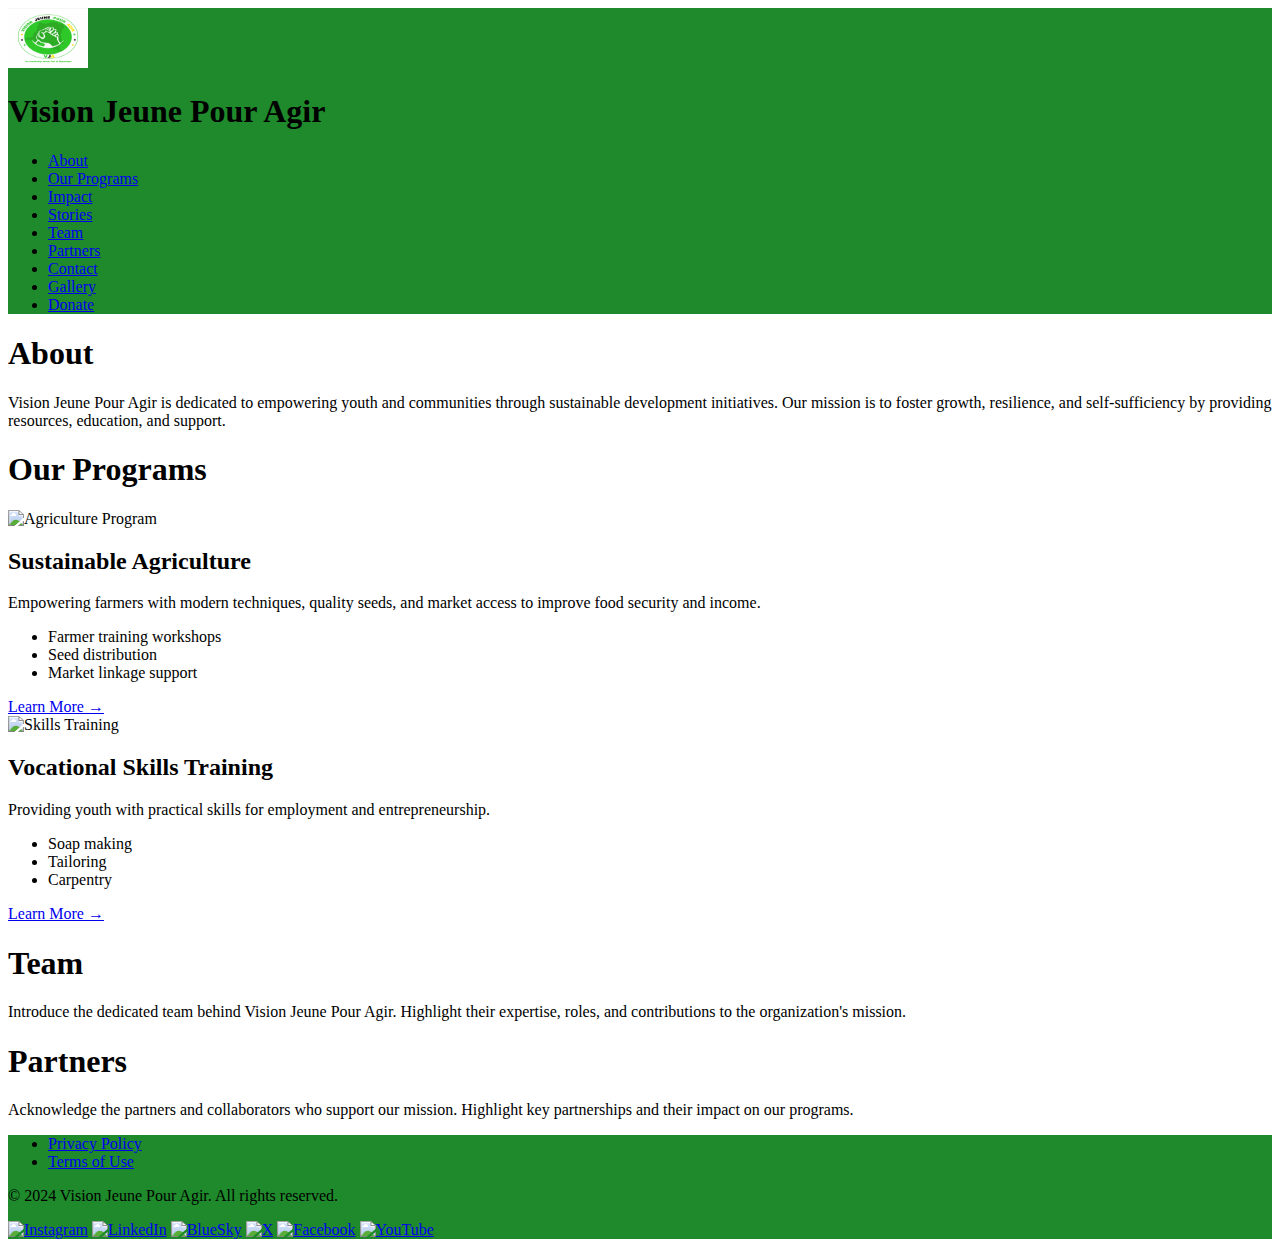
==== index.html @ 609d6e11 "feat: Add YouTube icon with link to footer in multiple HTML files" ====
<!DOCTYPE html>
<html lang="en">
<head>
  <meta charset="UTF-8">
  <meta name="viewport" content="width=device-width, initial-scale=1.0">
  <title>Our Programs - Vision Jeune Pour Agir</title>
  <link rel="stylesheet" href="https://cdnjs.cloudflare.com/ajax/libs/tailwindcss/2.2.19/tailwind.min.css">
  <style>
    :root {
      --primary-color: #1e8a2b;
      --secondary-color: #1d4ed8;
      --accent-color: #fbbf24;
    }
    header, footer, .donate { background-color: var(--primary-color); }
    nav a:hover { color: var(--accent-color); } 
    .btn-primary { background-color: var(--secondary-color); }
  </style>
</head>
<body>
  <header class="text-white p-4">
    <div class="container mx-auto flex justify-between items-center">
      <img src="Images/VJA.JPG" width= "80px" height=" 60px" class="mr-8">
      <h1 class="text-2xl font-bold">Vision Jeune Pour Agir</h1>
      <nav>
        <ul class="flex space-x-4">
          <li><a href="#about" class="hover:text-accent">About</a></li>
          <li><a href="#programs" class="hover:text-accent">Our Programs</a></li>
          <li><a href="impact.html" class="hover:text-accent">Impact</a></li>
          <li><a href="stories.html" class="hover:text-accent">Stories</a></li>
          <li><a href="team.html" class="hover:text-accent">Team</a></li>
          <li><a href="#partners" class="hover:text-accent">Partners</a></li>
          <li><a href="contact.html" class="hover:text-accent">Contact</a></li>
          <li><a href="gallery.html" class="hover:text-accent">Gallery</a></li>
          <li><a href="donate.html" class="bg-accent text-primary font-bold py-2 px-4 rounded">Donate</a></li>
        </ul>
      </nav>
    </div>
  </header>
  
  <main class="container mx-auto my-8">
    <section id="about" class="mb-12">
      <h1 class="text-4xl font-bold mb-4">About</h1>
      <p>Vision Jeune Pour Agir is dedicated to empowering youth and communities through sustainable development initiatives. Our mission is to foster growth, resilience, and self-sufficiency by providing resources, education, and support.</p>
    </section>

    <section id="programs" class="mb-12">
      <h1 class="text-4xl font-bold mb-8">Our Programs</h1>
    
    <div class="grid grid-cols-1 md:grid-cols-2 gap-8">
      <!-- Agriculture Program -->
      <div class="bg-white p-6 rounded-lg shadow-md">
        <img src="Images/agriculture.jpg" alt="Agriculture Program" class="w-full h-48 object-cover rounded mb-4">
        <h2 class="text-2xl font-bold mb-2">Sustainable Agriculture</h2>
        <p class="mb-4">Empowering farmers with modern techniques, quality seeds, and market access to improve food security and income.</p>
        <ul class="list-disc list-inside mb-4">
          <li>Farmer training workshops</li>
          <li>Seed distribution</li>
          <li>Market linkage support</li>
        </ul>
        <a href="#" class="text-secondary font-bold">Learn More →</a>
      </div>

      <!-- Skills Training Program -->
      <div class="bg-white p-6 rounded-lg shadow-md">
        <img src="Images/skills.jpg" alt="Skills Training" class="w-full h-48 object-cover rounded mb-4">
        <h2 class="text-2xl font-bold mb-2">Vocational Skills Training</h2>
        <p class="mb-4">Providing youth with practical skills for employment and entrepreneurship.</p>
        <ul class="list-disc list-inside mb-4">
          <li>Soap making</li>
          <li>Tailoring</li>
          <li>Carpentry</li>
        </ul>
        <a href="#" class="text-secondary font-bold">Learn More →</a>
      </div>

      <!-- Additional programs... -->
    </div>

    </section>

    <section id="team" class="mb-12">
      <h1 class="text-4xl font-bold mb-4">Team</h1>
      <p>Introduce the dedicated team behind Vision Jeune Pour Agir. Highlight their expertise, roles, and contributions to the organization's mission.</p>
    </section>

    <section id="partners" class="mb-12">
      <h1 class="text-4xl font-bold mb-4">Partners</h1>
      <p>Acknowledge the partners and collaborators who support our mission. Highlight key partnerships and their impact on our programs.</p>
    </section>

  </main>

  <footer class="text-center p-4">
    <div class="container mx-auto md:flex md:items-center md:justify-between">
      <ul class="flex flex-wrap justify-center mb-4 md:mb-0">
        <li class="mx-2"><a href="#">Privacy Policy</a></li>
        <li class="mx-2"><a href="#">Terms of Use</a></li>  
      </ul>
      <div>
        <p>&copy; 2024 Vision Jeune Pour Agir. All rights reserved.</p>
        <div class="flex justify-center space-x-4 mt-4">
          <a href="https://www.instagram.com" target="_blank" class="hover:text-accent"><img src="Images/instagram-icon.png" alt="Instagram" class="w-6 h-6"></a>
          <a href="https://www.linkedin.com" target="_blank" class="hover:text-accent"><img src="Images/linkedin-icon.png" alt="LinkedIn" class="w-6 h-6"></a>
          <a href="https://www.blueskyweb.xyz" target="_blank" class="hover:text-accent"><img src="Images/bluesky-icon.png" alt="BlueSky" class="w-6 h-6"></a>
          <a href="https://www.twitter.com" target="_blank" class="hover:text-accent"><img src="Images/x-icon.png" alt="X" class="w-6 h-6"></a>
          <a href="https://www.facebook.com" target="_blank" class="hover:text-accent"><img src="Images/facebook-icon.png" alt="Facebook" class="w-6 h-6"></a>
          <a href="https://www.youtube.com" target="_blank" class="hover:text-accent"><img src="Images/youtube-icon.png" alt="YouTube" class="w-6 h-6"></a>
        </div>
      </div>
    </div>  
  </footer>
</body>
</html>
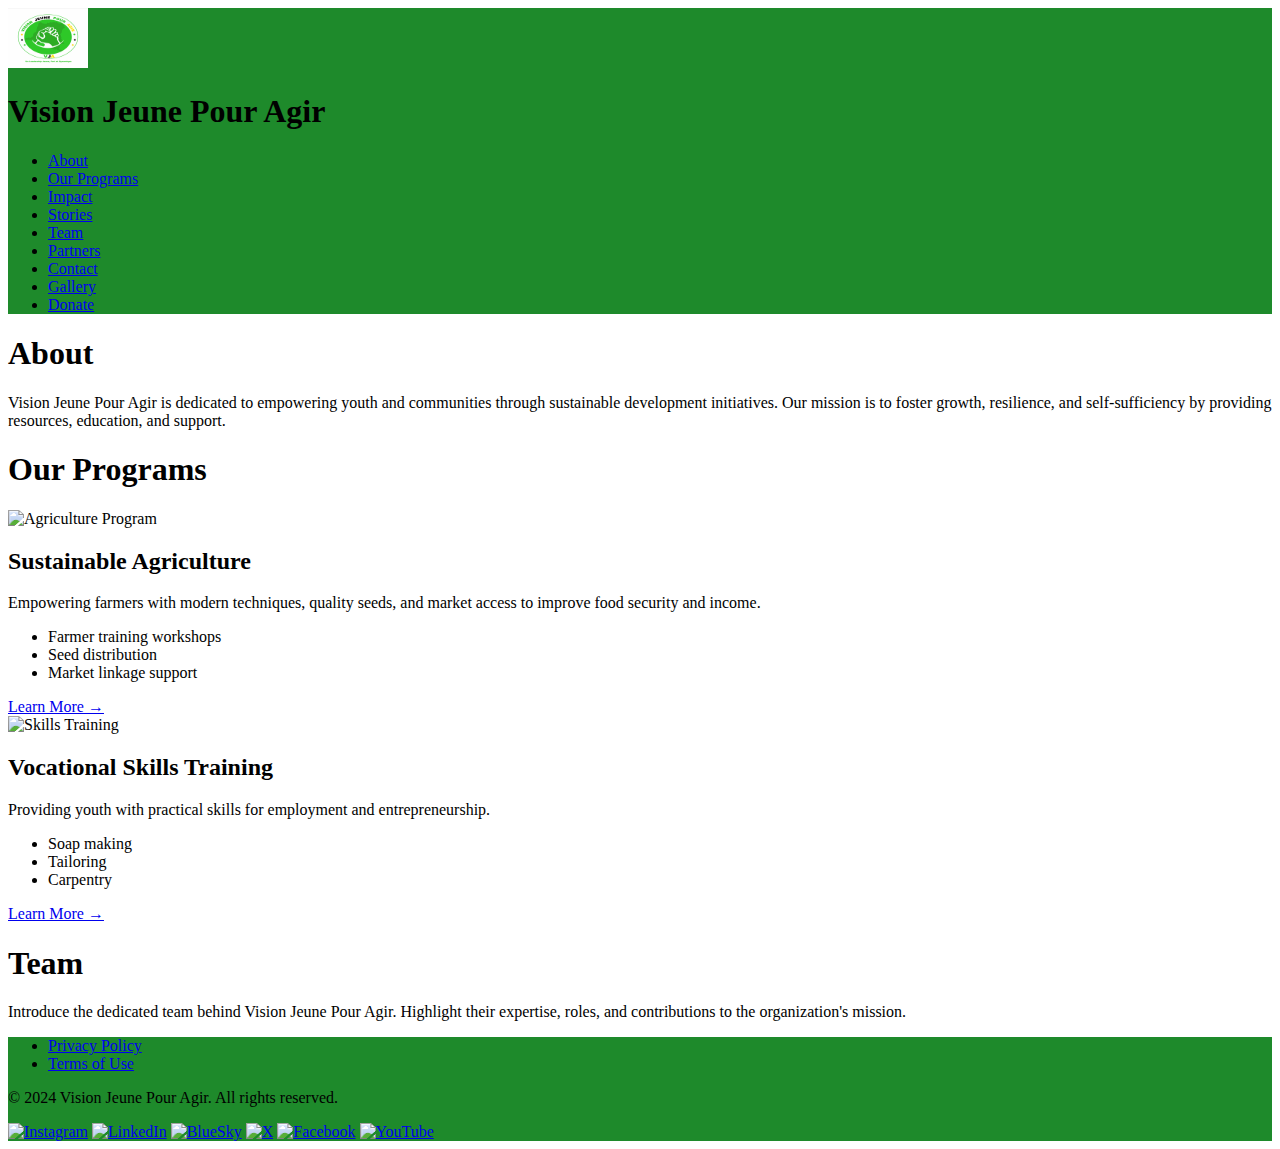
==== commit 94dad970: "feat: Separate partners section into its own page and update links" ====
--- a/index.html
+++ b/index.html
@@ -28,7 +28,7 @@
           <li><a href="impact.html" class="hover:text-accent">Impact</a></li>
           <li><a href="stories.html" class="hover:text-accent">Stories</a></li>
           <li><a href="team.html" class="hover:text-accent">Team</a></li>
-          <li><a href="#partners" class="hover:text-accent">Partners</a></li>
+          <li><a href="partners.html" class="hover:text-accent">Partners</a></li>
           <li><a href="contact.html" class="hover:text-accent">Contact</a></li>
           <li><a href="gallery.html" class="hover:text-accent">Gallery</a></li>
           <li><a href="donate.html" class="bg-accent text-primary font-bold py-2 px-4 rounded">Donate</a></li>
@@ -83,10 +83,6 @@
       <p>Introduce the dedicated team behind Vision Jeune Pour Agir. Highlight their expertise, roles, and contributions to the organization's mission.</p>
     </section>
 
-    <section id="partners" class="mb-12">
-      <h1 class="text-4xl font-bold mb-4">Partners</h1>
-      <p>Acknowledge the partners and collaborators who support our mission. Highlight key partnerships and their impact on our programs.</p>
-    </section>
 
   </main>
 
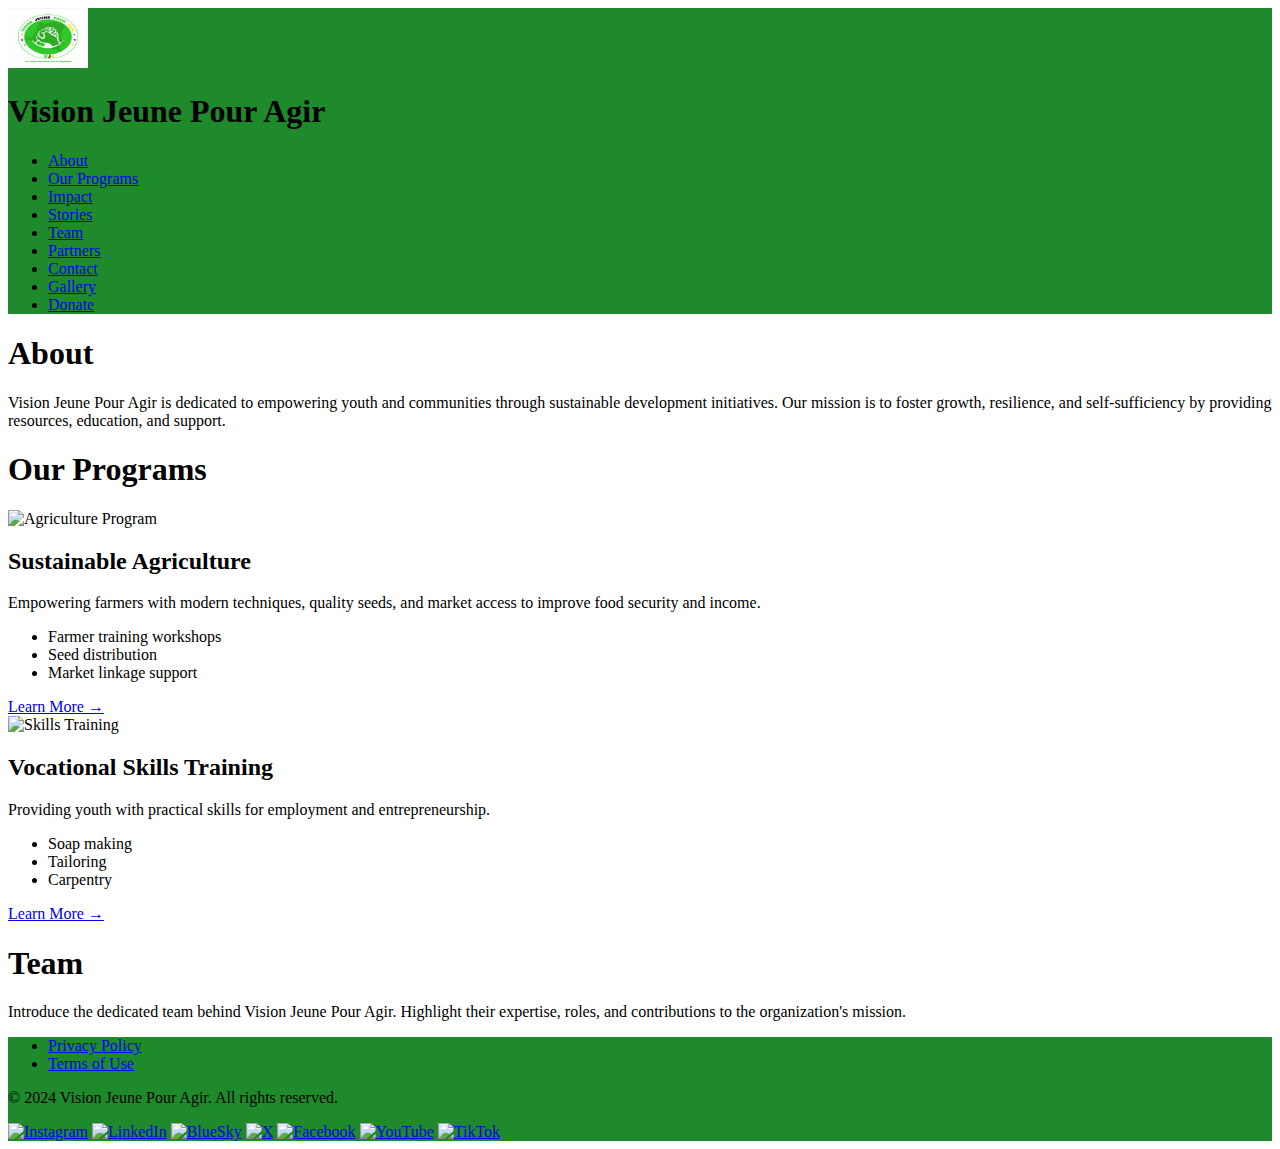
==== commit 2cc84e03: "feat: Add TikTok social media icon to footer across multiple pages" ====
--- a/index.html
+++ b/index.html
@@ -101,6 +101,7 @@
           <a href="https://www.twitter.com" target="_blank" class="hover:text-accent"><img src="Images/x-icon.png" alt="X" class="w-6 h-6"></a>
           <a href="https://www.facebook.com" target="_blank" class="hover:text-accent"><img src="Images/facebook-icon.png" alt="Facebook" class="w-6 h-6"></a>
           <a href="https://www.youtube.com" target="_blank" class="hover:text-accent"><img src="Images/youtube-icon.png" alt="YouTube" class="w-6 h-6"></a>
+          <a href="https://www.tiktok.com" target="_blank" class="hover:text-accent"><img src="Images/tiktok-icon.png" alt="TikTok" class="w-6 h-6"></a>
         </div>
       </div>
     </div>  
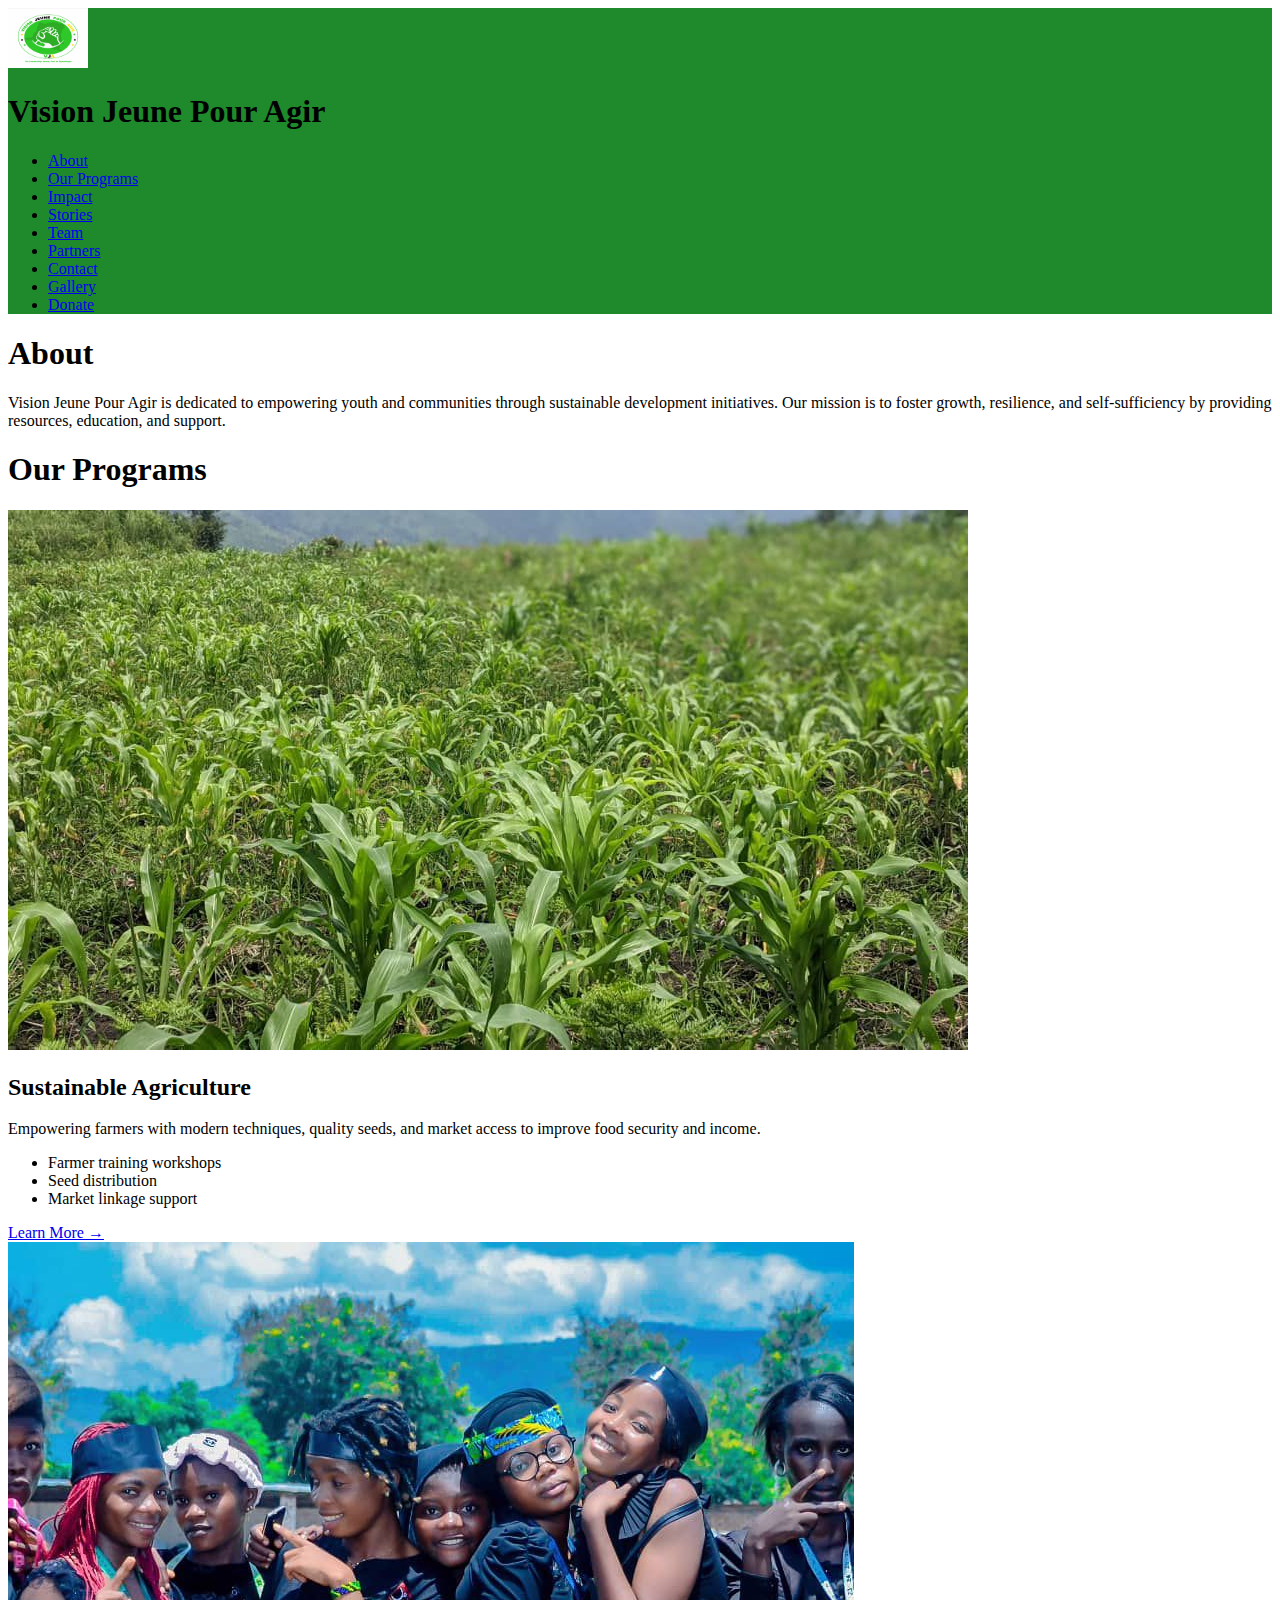
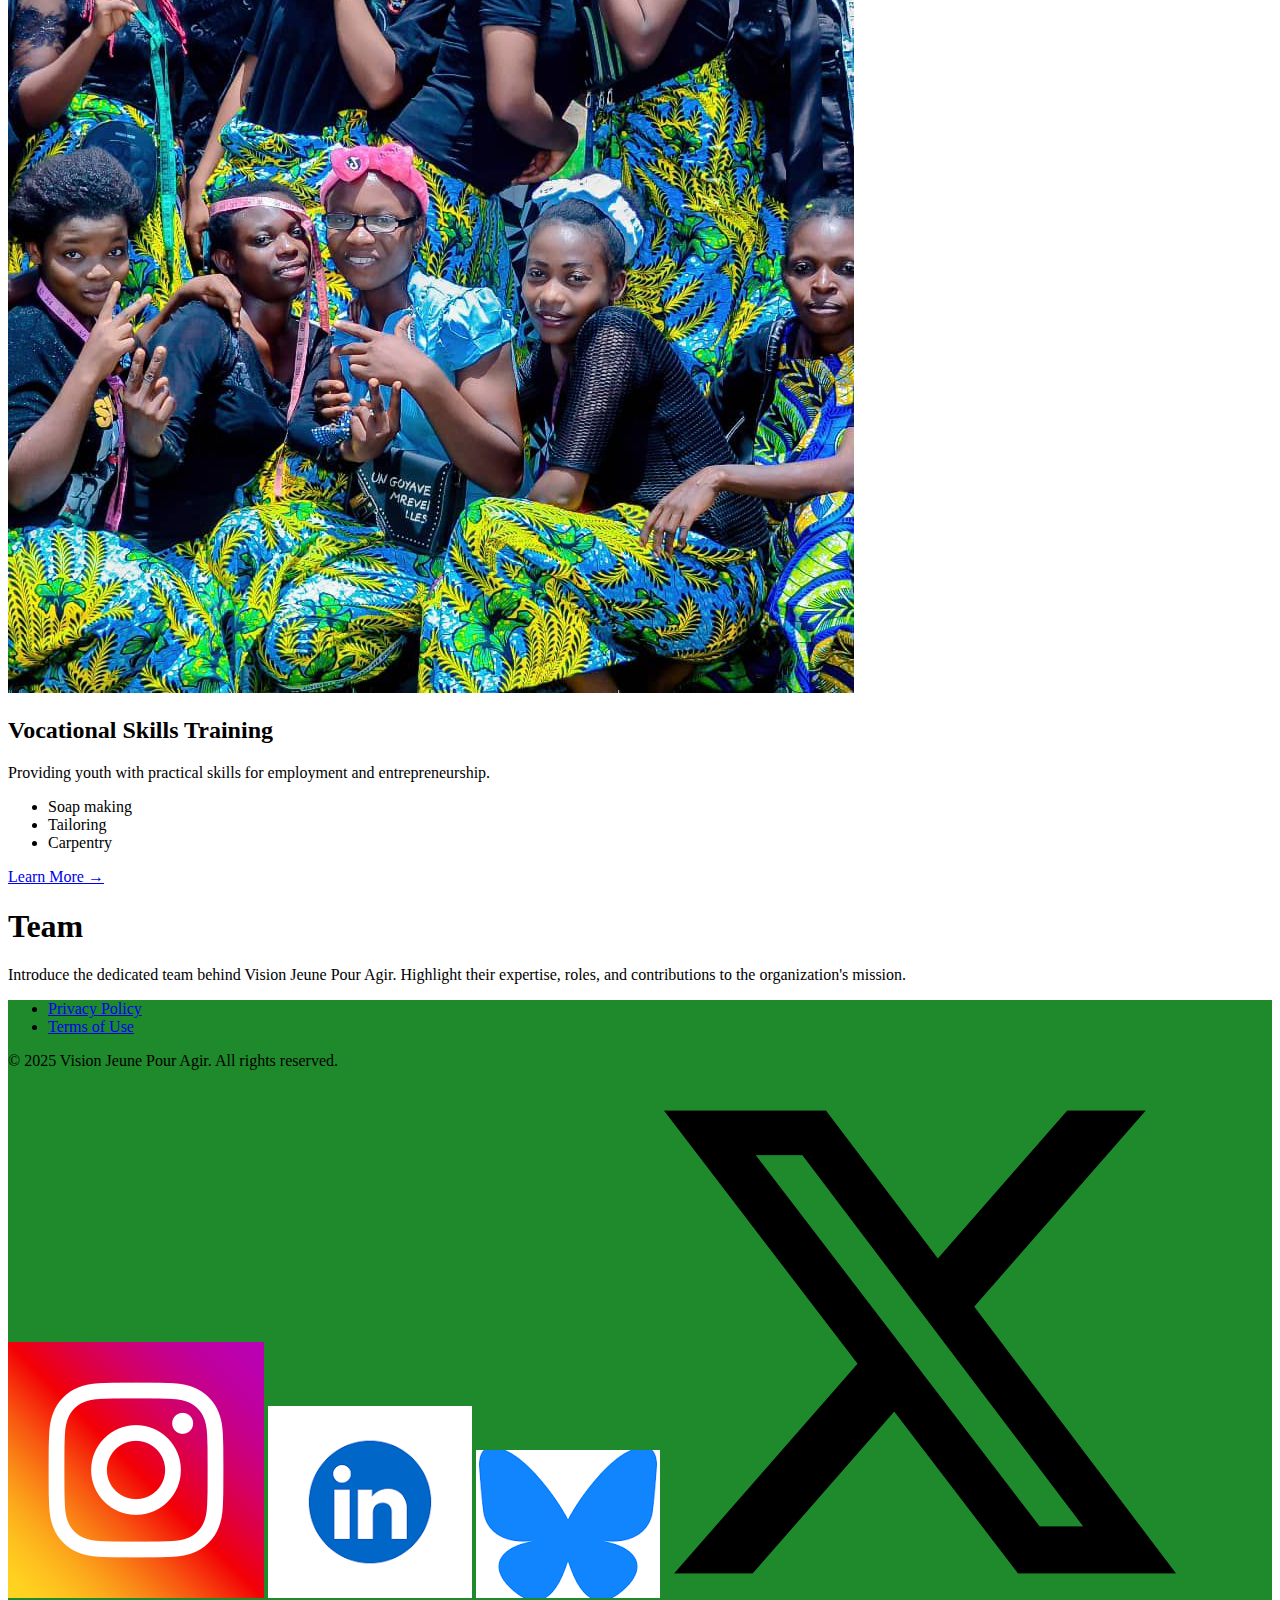
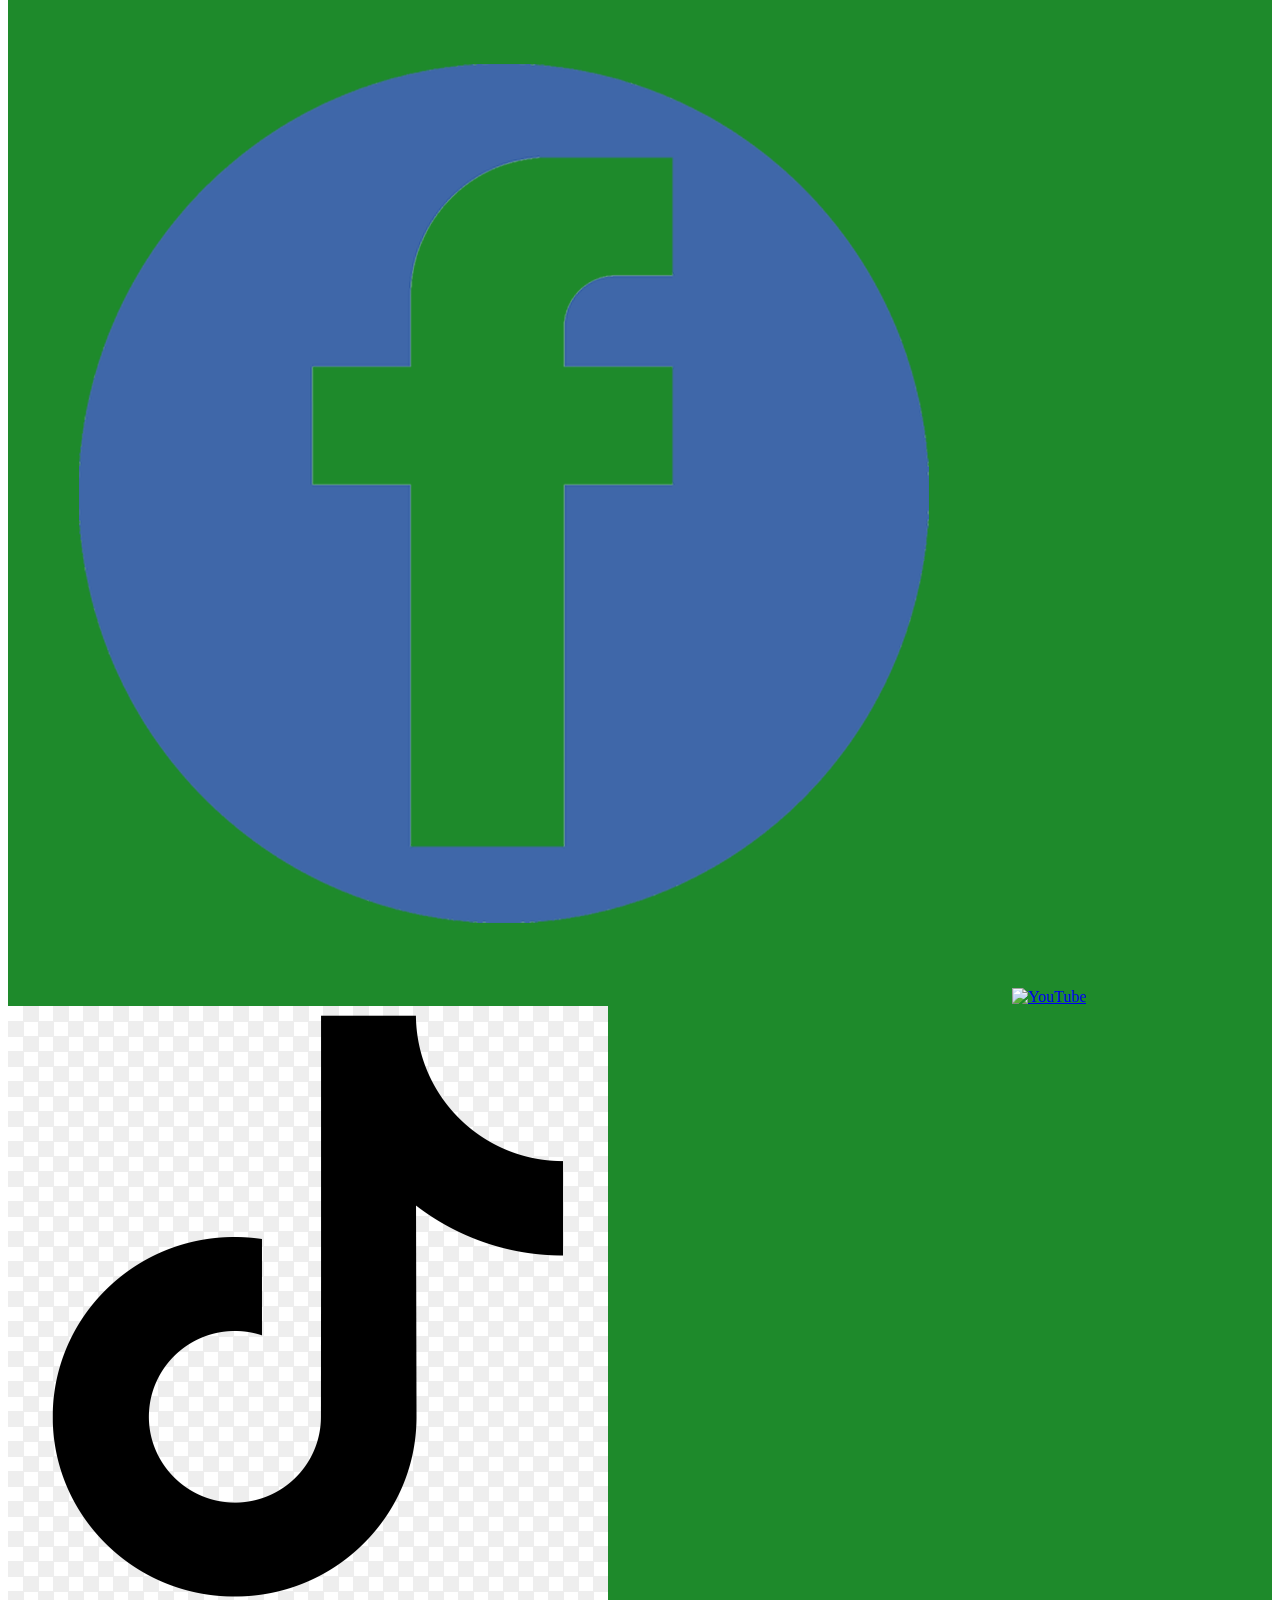
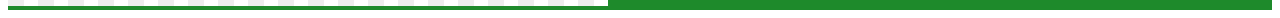
==== commit 363c4a2b: "second commit" ====
--- a/index.html
+++ b/index.html
@@ -93,7 +93,7 @@
         <li class="mx-2"><a href="#">Terms of Use</a></li>  
       </ul>
       <div>
-        <p>&copy; 2024 Vision Jeune Pour Agir. All rights reserved.</p>
+        <p>&copy; 2025 Vision Jeune Pour Agir. All rights reserved.</p>
         <div class="flex justify-center space-x-4 mt-4">
           <a href="https://www.instagram.com" target="_blank" class="hover:text-accent"><img src="Images/instagram-icon.png" alt="Instagram" class="w-6 h-6"></a>
           <a href="https://www.linkedin.com" target="_blank" class="hover:text-accent"><img src="Images/linkedin-icon.png" alt="LinkedIn" class="w-6 h-6"></a>
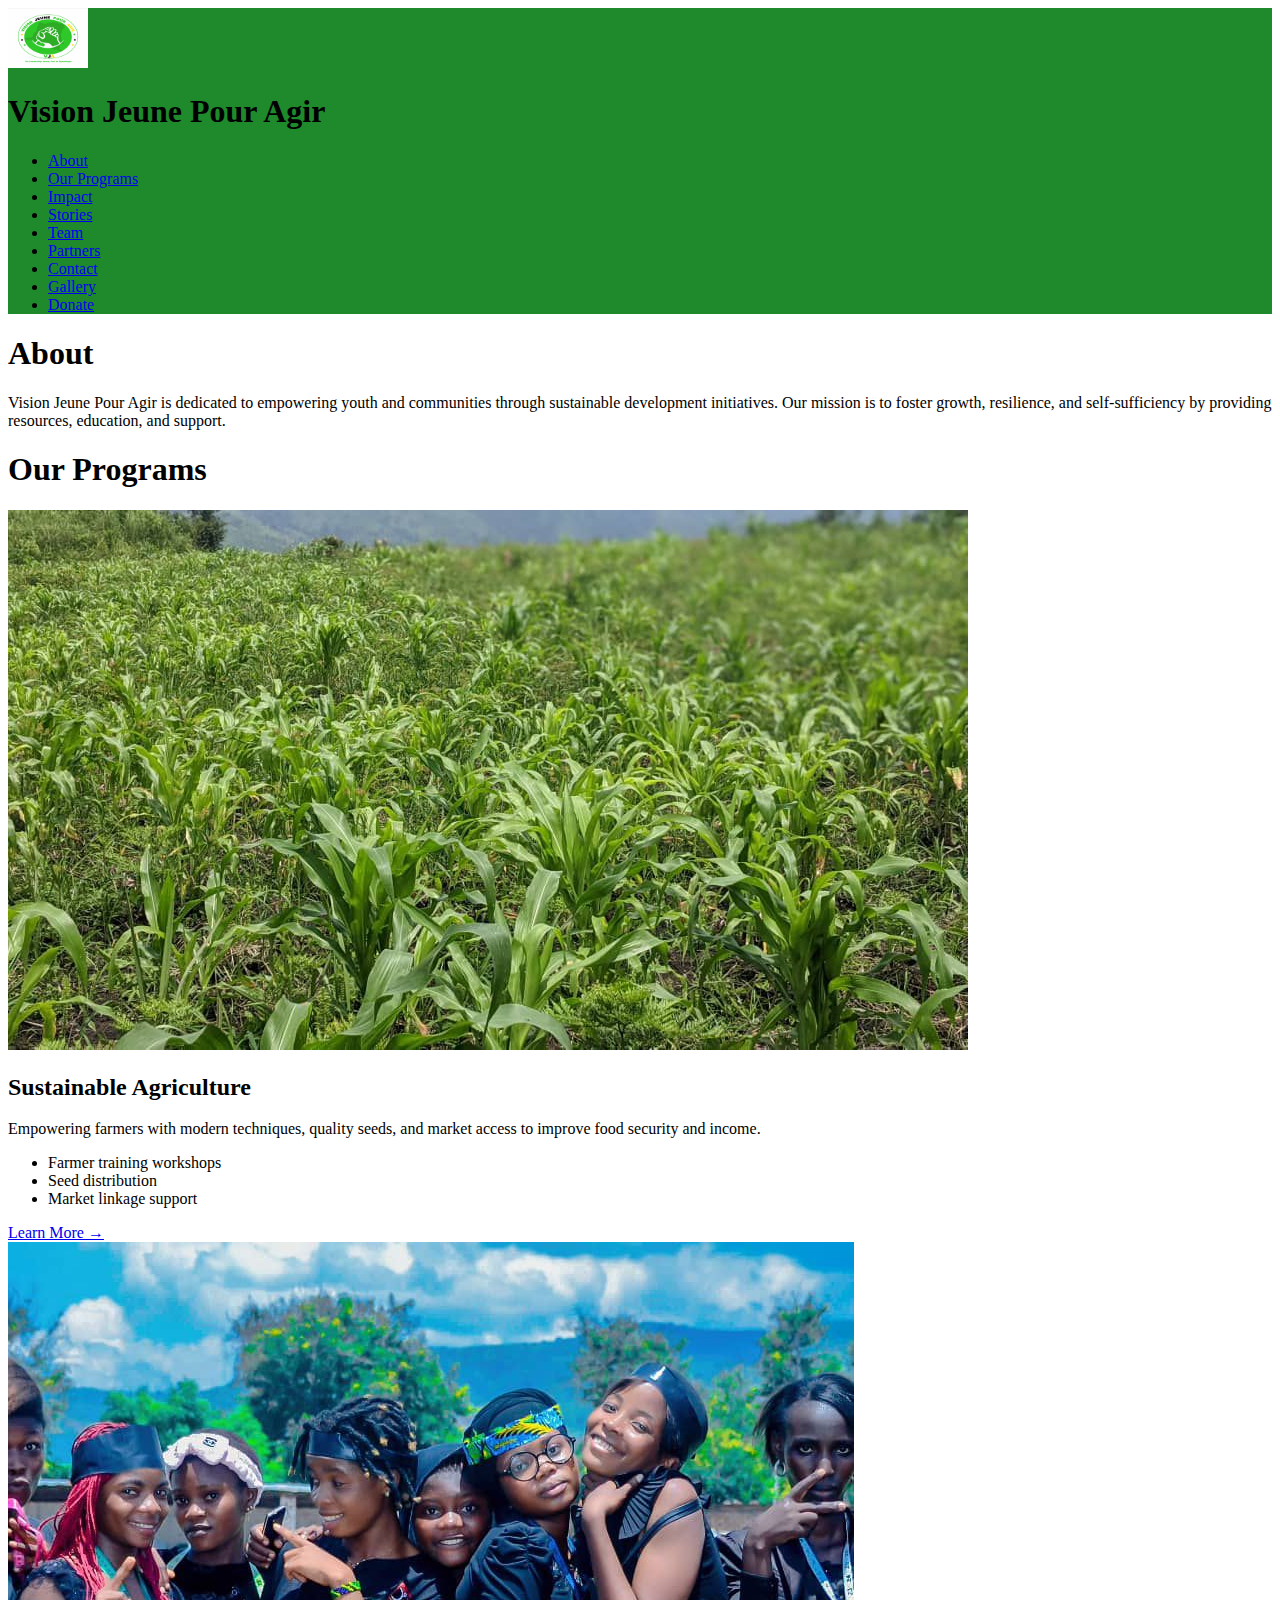
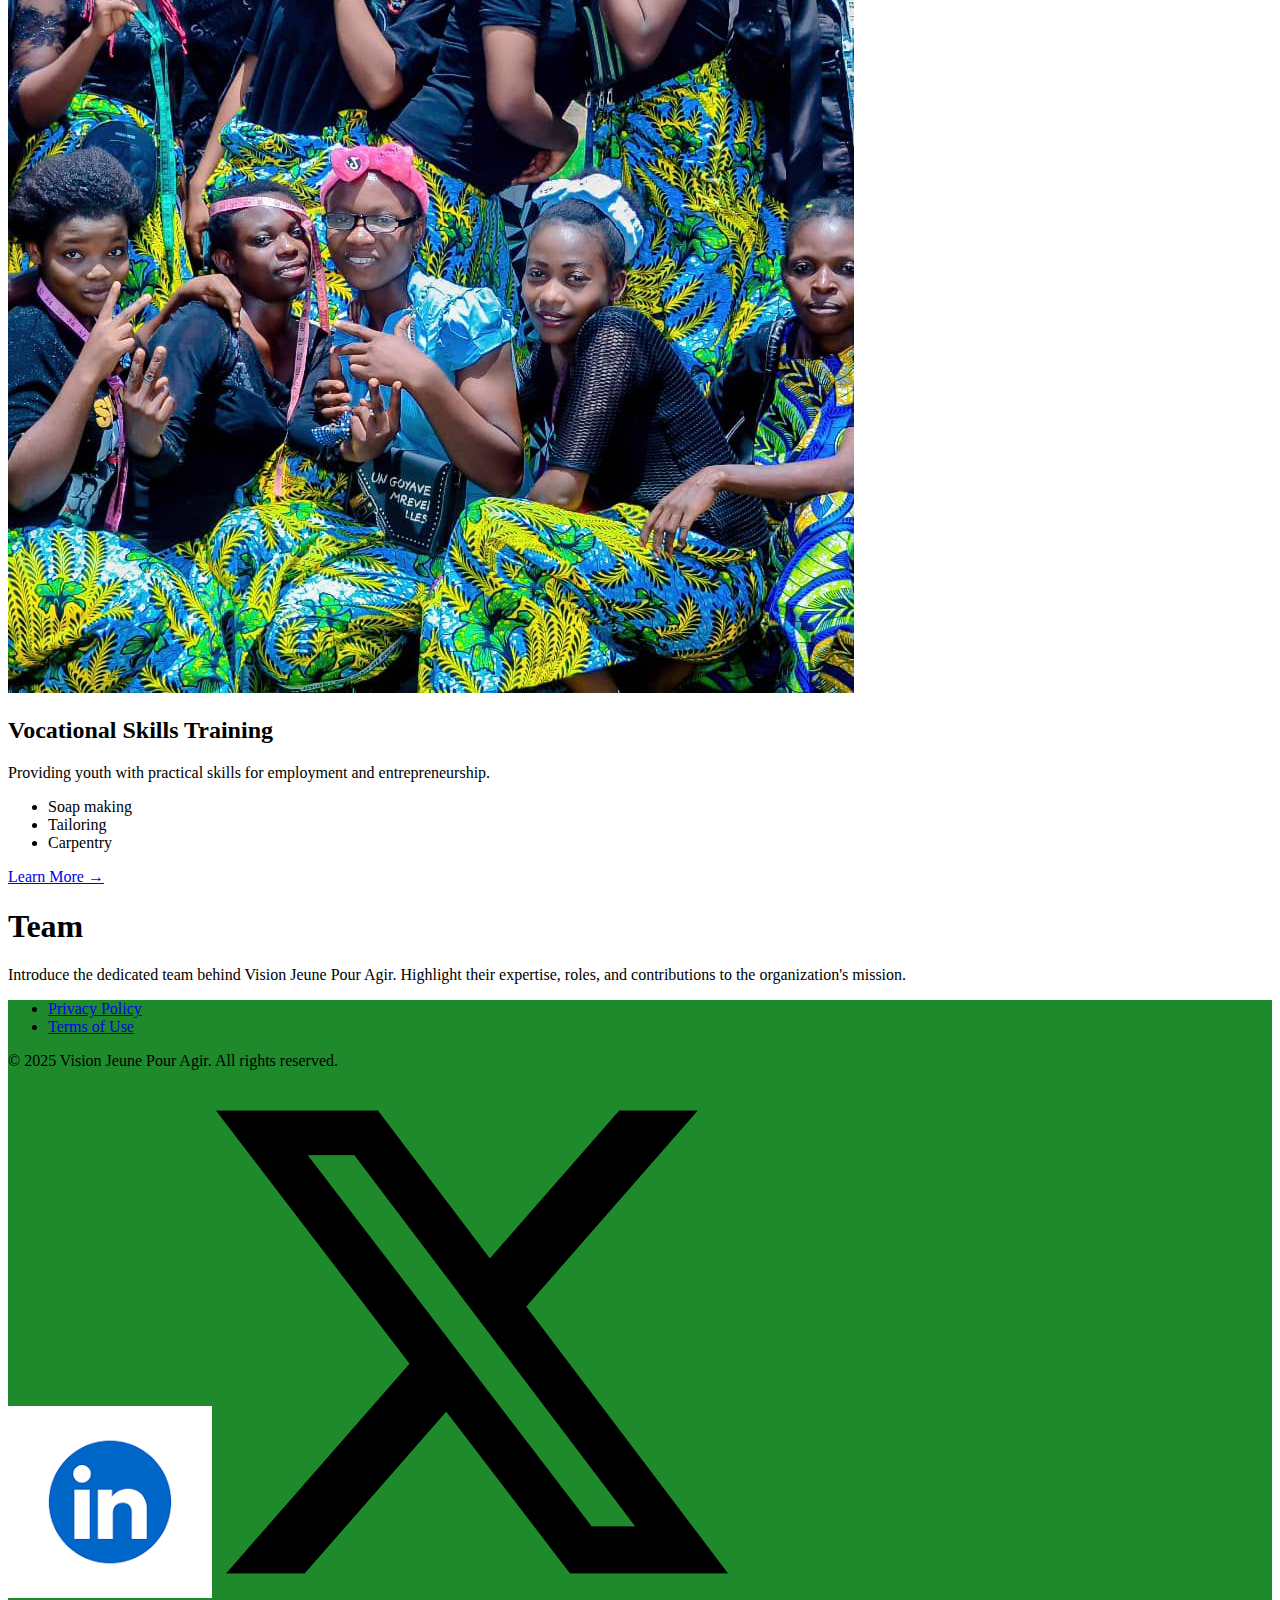
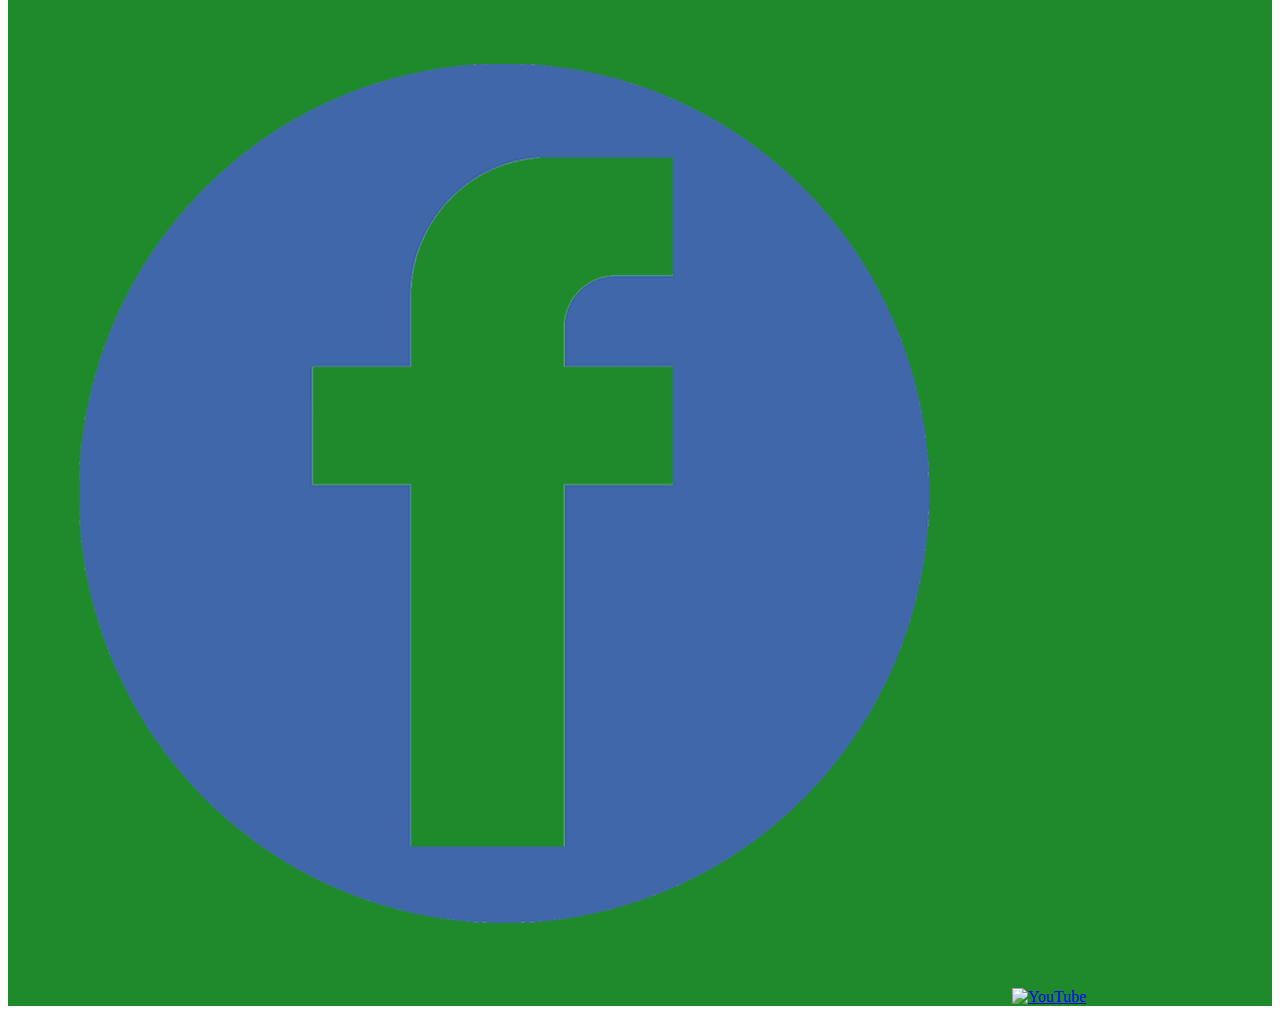
==== commit 70945fc1: "social media change" ====
--- a/index.html
+++ b/index.html
@@ -95,13 +95,13 @@
       <div>
         <p>&copy; 2025 Vision Jeune Pour Agir. All rights reserved.</p>
         <div class="flex justify-center space-x-4 mt-4">
-          <a href="https://www.instagram.com" target="_blank" class="hover:text-accent"><img src="Images/instagram-icon.png" alt="Instagram" class="w-6 h-6"></a>
+          <!-- <a href="https://www.instagram.com" target="_blank" class="hover:text-accent"><img src="Images/instagram-icon.png" alt="Instagram" class="w-6 h-6"></a> -->
           <a href="https://www.linkedin.com" target="_blank" class="hover:text-accent"><img src="Images/linkedin-icon.png" alt="LinkedIn" class="w-6 h-6"></a>
-          <a href="https://www.blueskyweb.xyz" target="_blank" class="hover:text-accent"><img src="Images/bluesky-icon.png" alt="BlueSky" class="w-6 h-6"></a>
+          <!-- <a href="https://www.blueskyweb.xyz" target="_blank" class="hover:text-accent"><img src="Images/bluesky-icon.png" alt="BlueSky" class="w-6 h-6"></a> -->
           <a href="https://www.twitter.com" target="_blank" class="hover:text-accent"><img src="Images/x-icon.png" alt="X" class="w-6 h-6"></a>
           <a href="https://www.facebook.com" target="_blank" class="hover:text-accent"><img src="Images/facebook-icon.png" alt="Facebook" class="w-6 h-6"></a>
           <a href="https://www.youtube.com" target="_blank" class="hover:text-accent"><img src="Images/youtube-icon.png" alt="YouTube" class="w-6 h-6"></a>
-          <a href="https://www.tiktok.com" target="_blank" class="hover:text-accent"><img src="Images/tiktok-icon.png" alt="TikTok" class="w-6 h-6"></a>
+          <!-- <a href="https://www.tiktok.com" target="_blank" class="hover:text-accent"><img src="Images/tiktok-icon.png" alt="TikTok" class="w-6 h-6"></a> -->
         </div>
       </div>
     </div>  
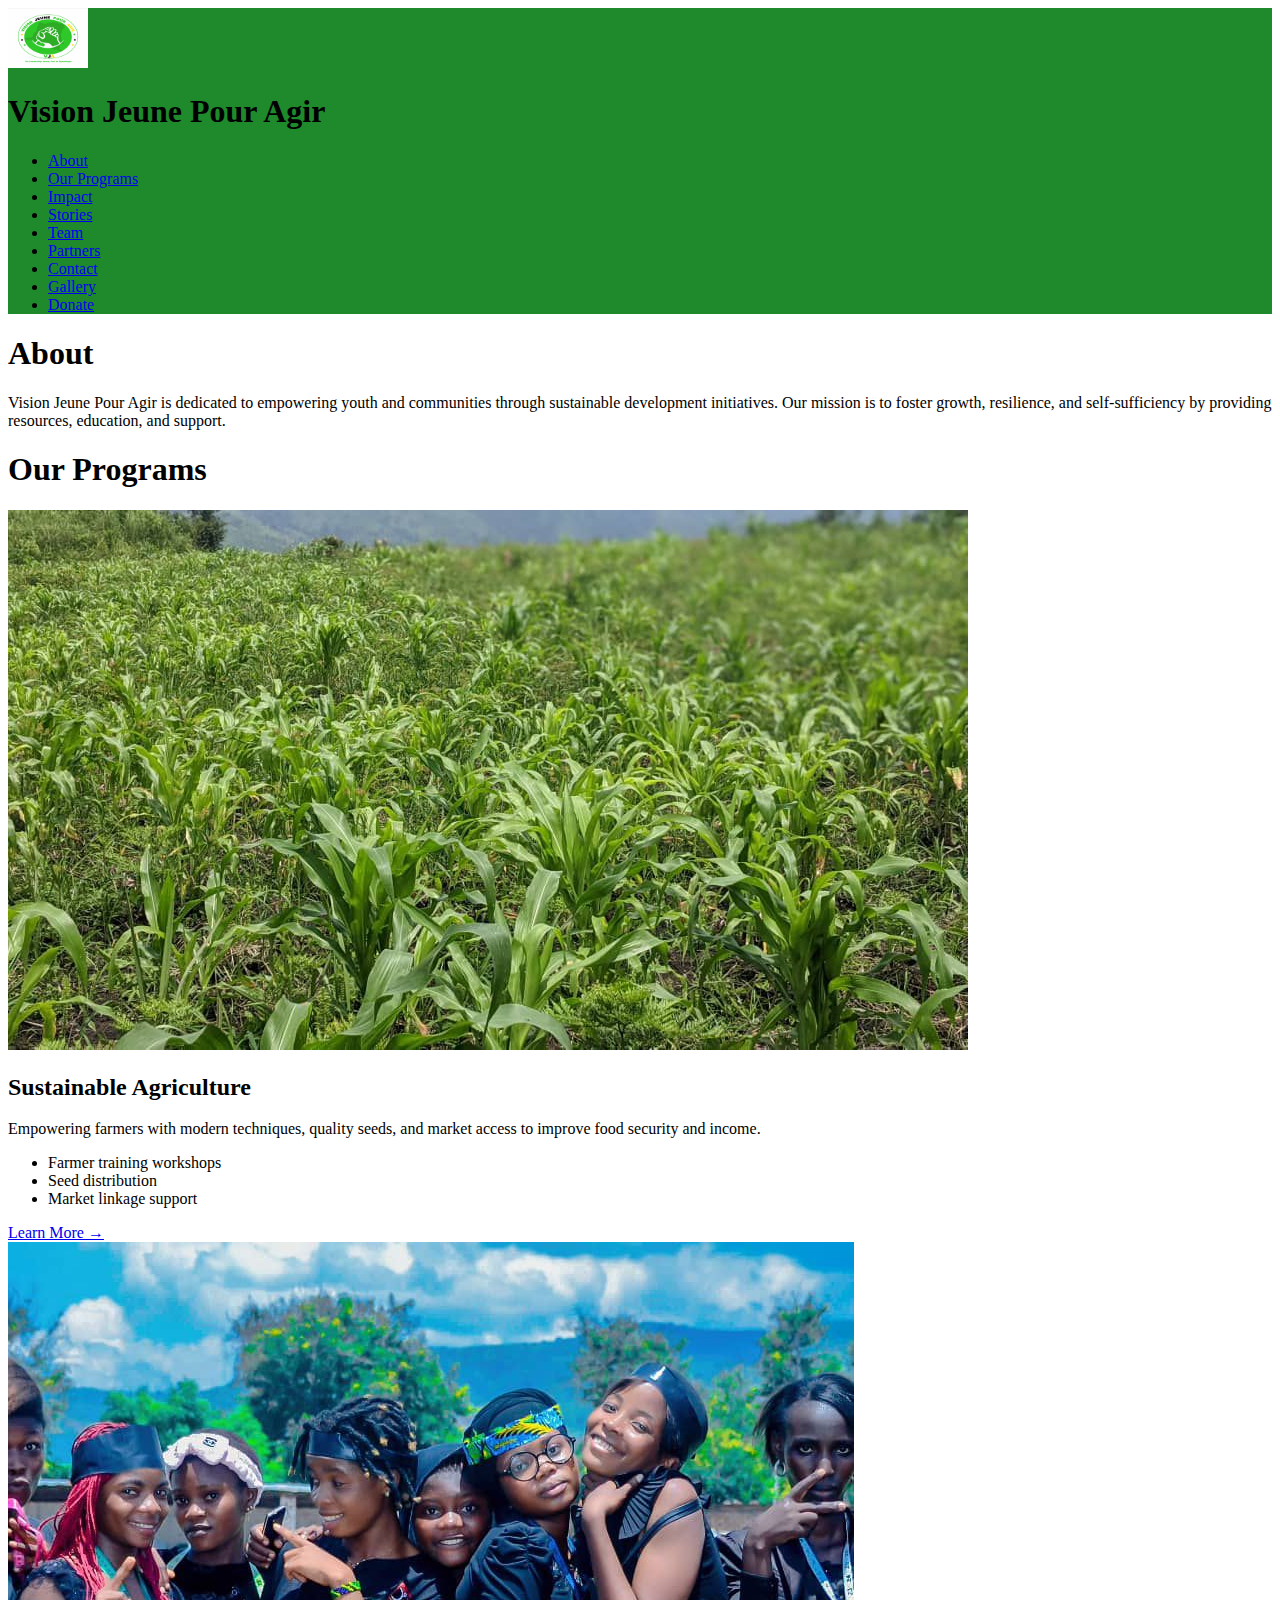
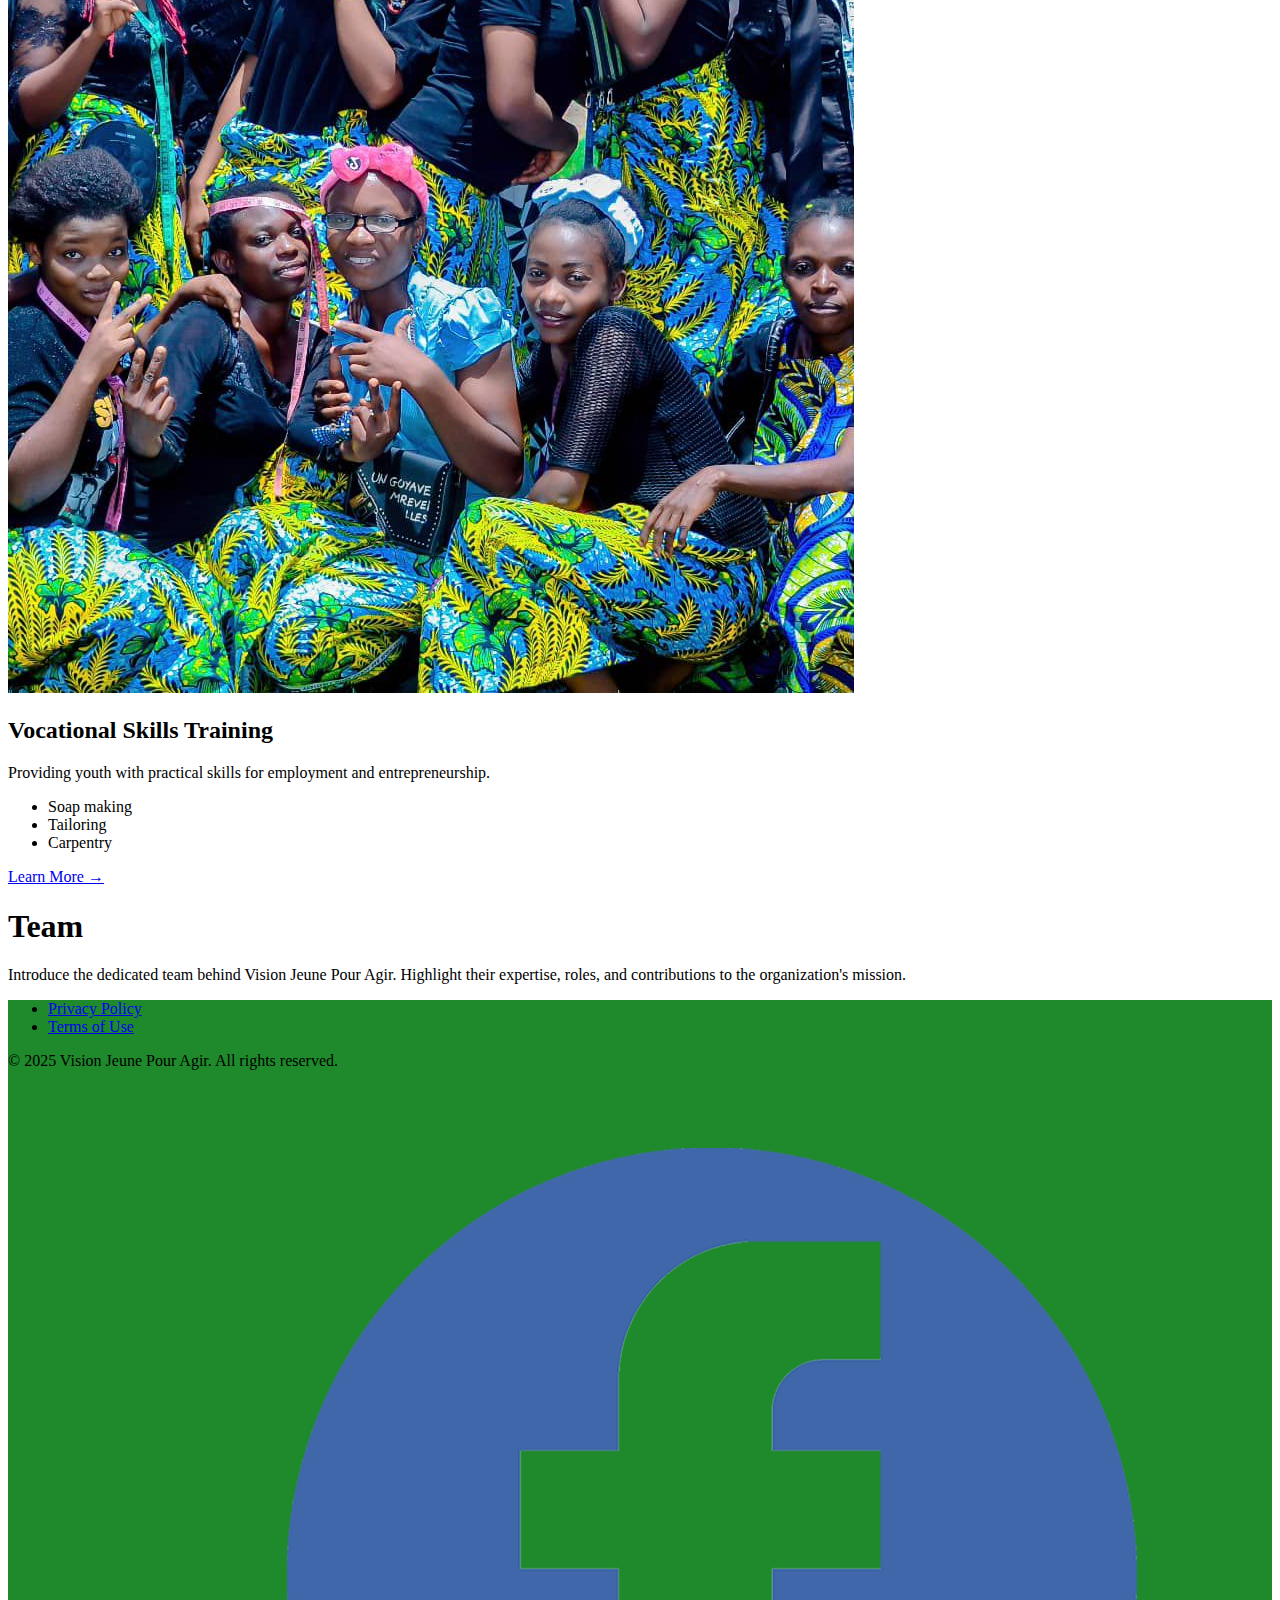
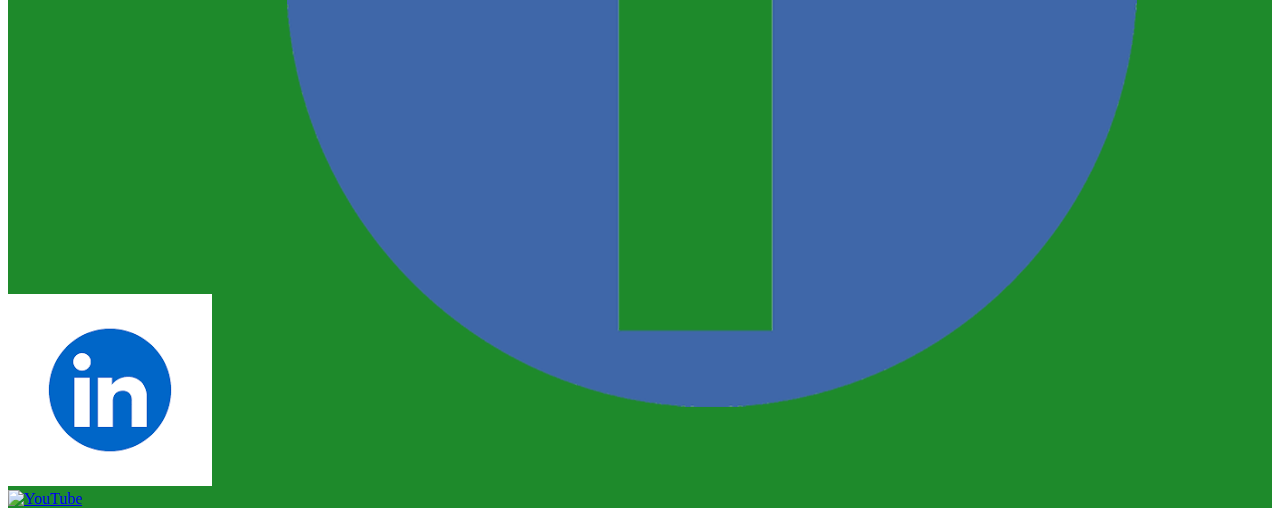
==== commit bbda3fda: "Social links update" ====
--- a/index.html
+++ b/index.html
@@ -98,7 +98,7 @@
           <!-- <a href="https://www.instagram.com" target="_blank" class="hover:text-accent"><img src="Images/instagram-icon.png" alt="Instagram" class="w-6 h-6"></a> -->
           <a href="https://www.linkedin.com" target="_blank" class="hover:text-accent"><img src="Images/linkedin-icon.png" alt="LinkedIn" class="w-6 h-6"></a>
           <!-- <a href="https://www.blueskyweb.xyz" target="_blank" class="hover:text-accent"><img src="Images/bluesky-icon.png" alt="BlueSky" class="w-6 h-6"></a> -->
-          <a href="https://www.twitter.com" target="_blank" class="hover:text-accent"><img src="Images/x-icon.png" alt="X" class="w-6 h-6"></a>
+          <!-- <a href="https://www.twitter.com" target="_blank" class="hover:text-accent"><img src="Images/x-icon.png" alt="X" class="w-6 h-6"></a> -->
           <a href="https://www.facebook.com" target="_blank" class="hover:text-accent"><img src="Images/facebook-icon.png" alt="Facebook" class="w-6 h-6"></a>
           <a href="https://www.youtube.com" target="_blank" class="hover:text-accent"><img src="Images/youtube-icon.png" alt="YouTube" class="w-6 h-6"></a>
           <!-- <a href="https://www.tiktok.com" target="_blank" class="hover:text-accent"><img src="Images/tiktok-icon.png" alt="TikTok" class="w-6 h-6"></a> -->
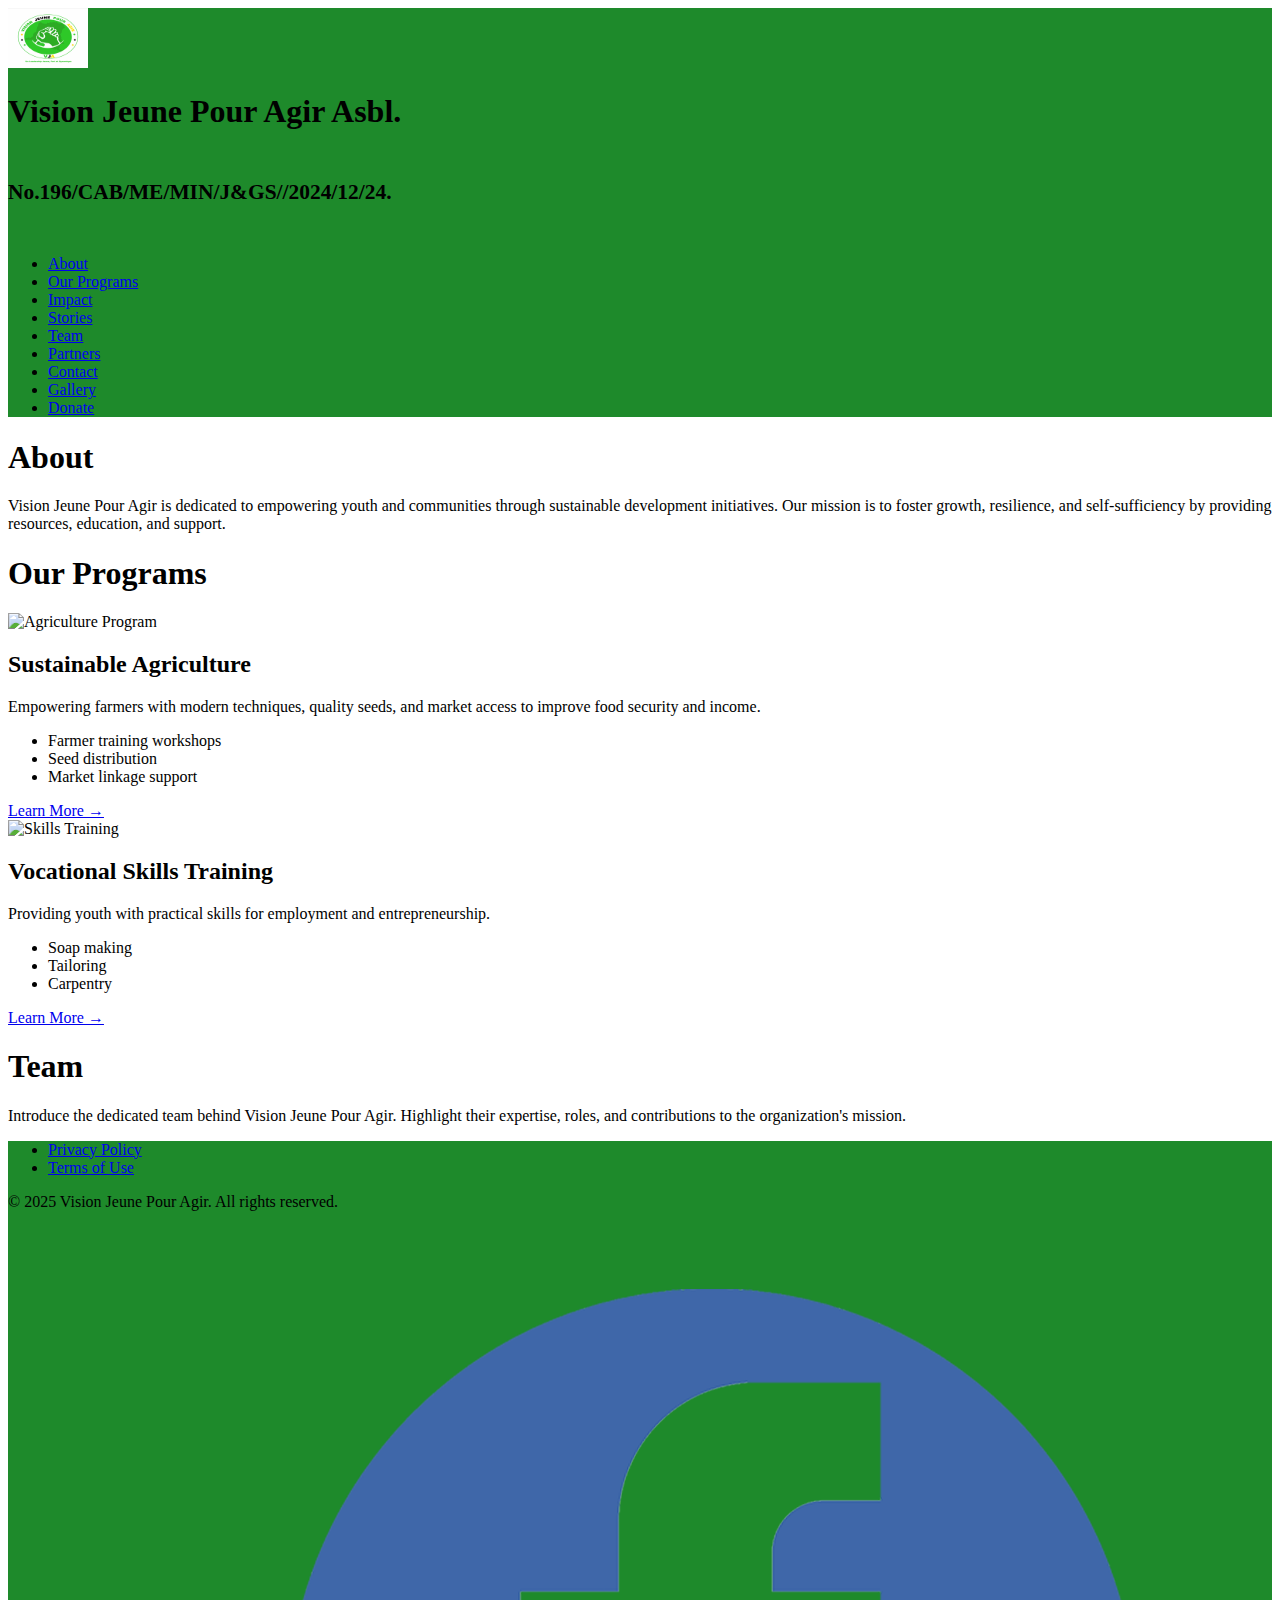
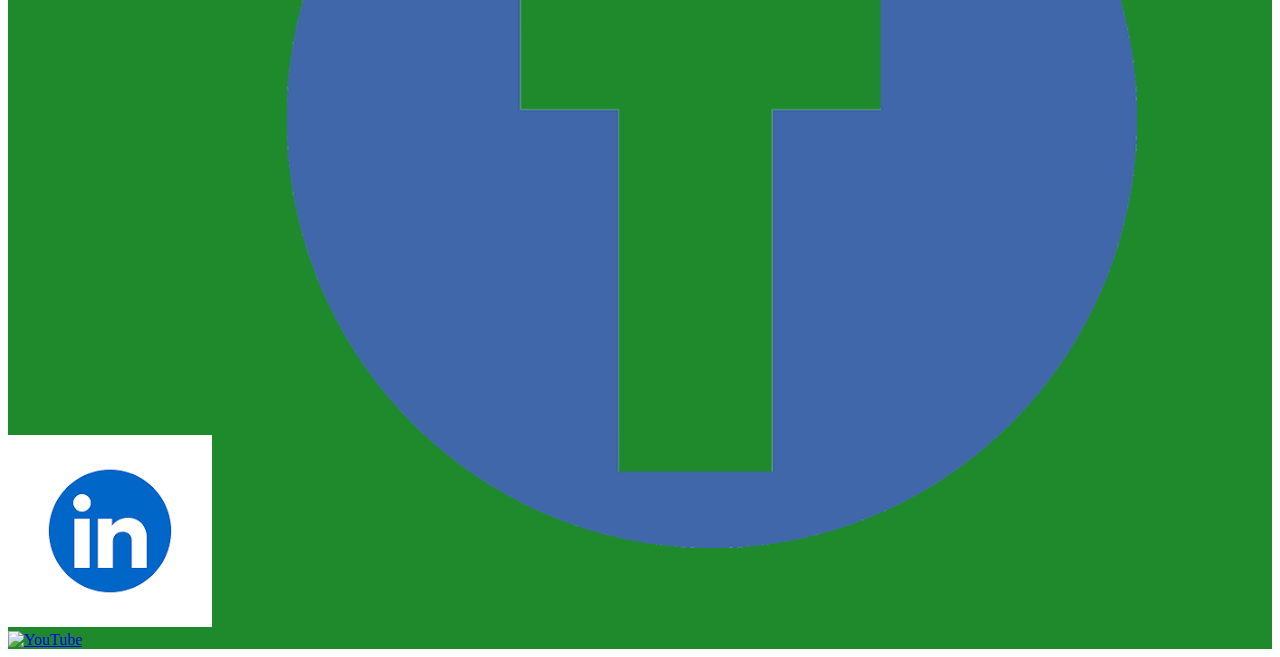
==== commit c8a43a34: "update images" ====
--- a/index.html
+++ b/index.html
@@ -20,7 +20,10 @@
   <header class="text-white p-4">
     <div class="container mx-auto flex justify-between items-center">
       <img src="Images/VJA.JPG" width= "80px" height=" 60px" class="mr-8">
-      <h1 class="text-2xl font-bold">Vision Jeune Pour Agir</h1>
+      <h1 class="text-2xl font-bold">Vision Jeune Pour Agir Asbl.
+        <span> <h6> No.196/CAB/ME/MIN/J&GS//2024/12/24.</h6></span>
+      </h1>
+      
       <nav>
         <ul class="flex space-x-4">
           <li><a href="#about" class="hover:text-accent">About</a></li>
@@ -49,7 +52,7 @@
     <div class="grid grid-cols-1 md:grid-cols-2 gap-8">
       <!-- Agriculture Program -->
       <div class="bg-white p-6 rounded-lg shadow-md">
-        <img src="Images/agriculture.jpg" alt="Agriculture Program" class="w-full h-48 object-cover rounded mb-4">
+        <img src="./images/agriculture.jpg" alt="Agriculture Program" class="w-full h-48 object-cover rounded mb-4">
         <h2 class="text-2xl font-bold mb-2">Sustainable Agriculture</h2>
         <p class="mb-4">Empowering farmers with modern techniques, quality seeds, and market access to improve food security and income.</p>
         <ul class="list-disc list-inside mb-4">
@@ -62,7 +65,7 @@
 
       <!-- Skills Training Program -->
       <div class="bg-white p-6 rounded-lg shadow-md">
-        <img src="Images/skills.jpg" alt="Skills Training" class="w-full h-48 object-cover rounded mb-4">
+        <img src="images/skills.jpg" alt="Skills Training" class="w-full h-48 object-cover rounded mb-4">
         <h2 class="text-2xl font-bold mb-2">Vocational Skills Training</h2>
         <p class="mb-4">Providing youth with practical skills for employment and entrepreneurship.</p>
         <ul class="list-disc list-inside mb-4">
@@ -96,11 +99,11 @@
         <p>&copy; 2025 Vision Jeune Pour Agir. All rights reserved.</p>
         <div class="flex justify-center space-x-4 mt-4">
           <!-- <a href="https://www.instagram.com" target="_blank" class="hover:text-accent"><img src="Images/instagram-icon.png" alt="Instagram" class="w-6 h-6"></a> -->
-          <a href="https://www.linkedin.com" target="_blank" class="hover:text-accent"><img src="Images/linkedin-icon.png" alt="LinkedIn" class="w-6 h-6"></a>
+          <a href="https://www.linkedin.com/in/vision-jeune-agir-a28534346/" target="_blank" class="hover:text-accent"><img src="Images/linkedin-icon.png" alt="LinkedIn" class="w-6 h-6"></a>
           <!-- <a href="https://www.blueskyweb.xyz" target="_blank" class="hover:text-accent"><img src="Images/bluesky-icon.png" alt="BlueSky" class="w-6 h-6"></a> -->
           <!-- <a href="https://www.twitter.com" target="_blank" class="hover:text-accent"><img src="Images/x-icon.png" alt="X" class="w-6 h-6"></a> -->
-          <a href="https://www.facebook.com" target="_blank" class="hover:text-accent"><img src="Images/facebook-icon.png" alt="Facebook" class="w-6 h-6"></a>
-          <a href="https://www.youtube.com" target="_blank" class="hover:text-accent"><img src="Images/youtube-icon.png" alt="YouTube" class="w-6 h-6"></a>
+          <a href="https://www.facebook.com/profile.php?id=61573921236724" target="_blank" class="hover:text-accent"><img src="Images/facebook-icon.png" alt="Facebook" class="w-6 h-6"></a>
+          <a href="https://www.youtube.com/@VisionJeuneAgir" target="_blank" class="hover:text-accent"><img src="Images/youtube-icon.png" alt="YouTube" class="w-6 h-6"></a>
           <!-- <a href="https://www.tiktok.com" target="_blank" class="hover:text-accent"><img src="Images/tiktok-icon.png" alt="TikTok" class="w-6 h-6"></a> -->
         </div>
       </div>
